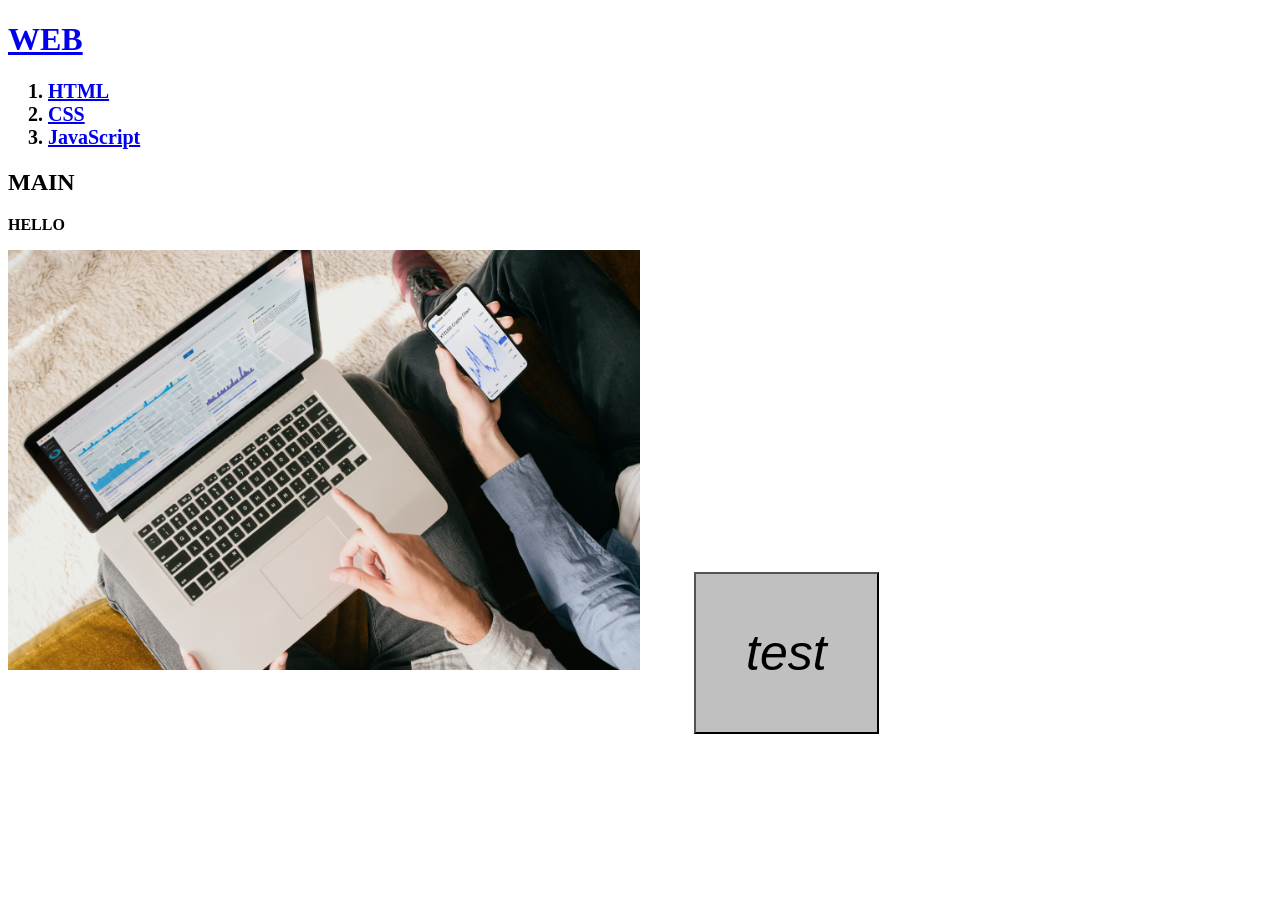
==== index.html @ b3534fd3 "Add files via upload" ====
<!DOCTYPE html>
<html lang="eu">
  <head>
    <meta charset="UTF-8" />
    <meta http-equiv="X-UA-Compatible" content="IE=edge" />
    <meta name="viewport" content="width=device-width, initial-scale=1.0" />
    <title>HTML</title>
  </head>

  <body>
    <h1><a href="index.html">WEB</a></h1>
    <ol style="font-size: 20px">
      <strong>
        <li><a href="1.html">HTML</a></li>
        <li><a href="2.html">CSS</a></li>
        <li><a href="3.html">JavaScript</a></li>
      </strong>
    </ol>
    <h2>MAIN</h2>
    <p>
      <strong>HELLO</strong>
    </p>

    <img src="test.jpg" width="50%" loading="lazy" />

    <style>
      button {
        margin-top: 50px;
        margin-left: 50px;
        background-color: silver;
        font-size: 50px;
        font-style: oblique;
        padding: 50px;
      }
    </style>
    <button>test</button>
  </body>
</html>
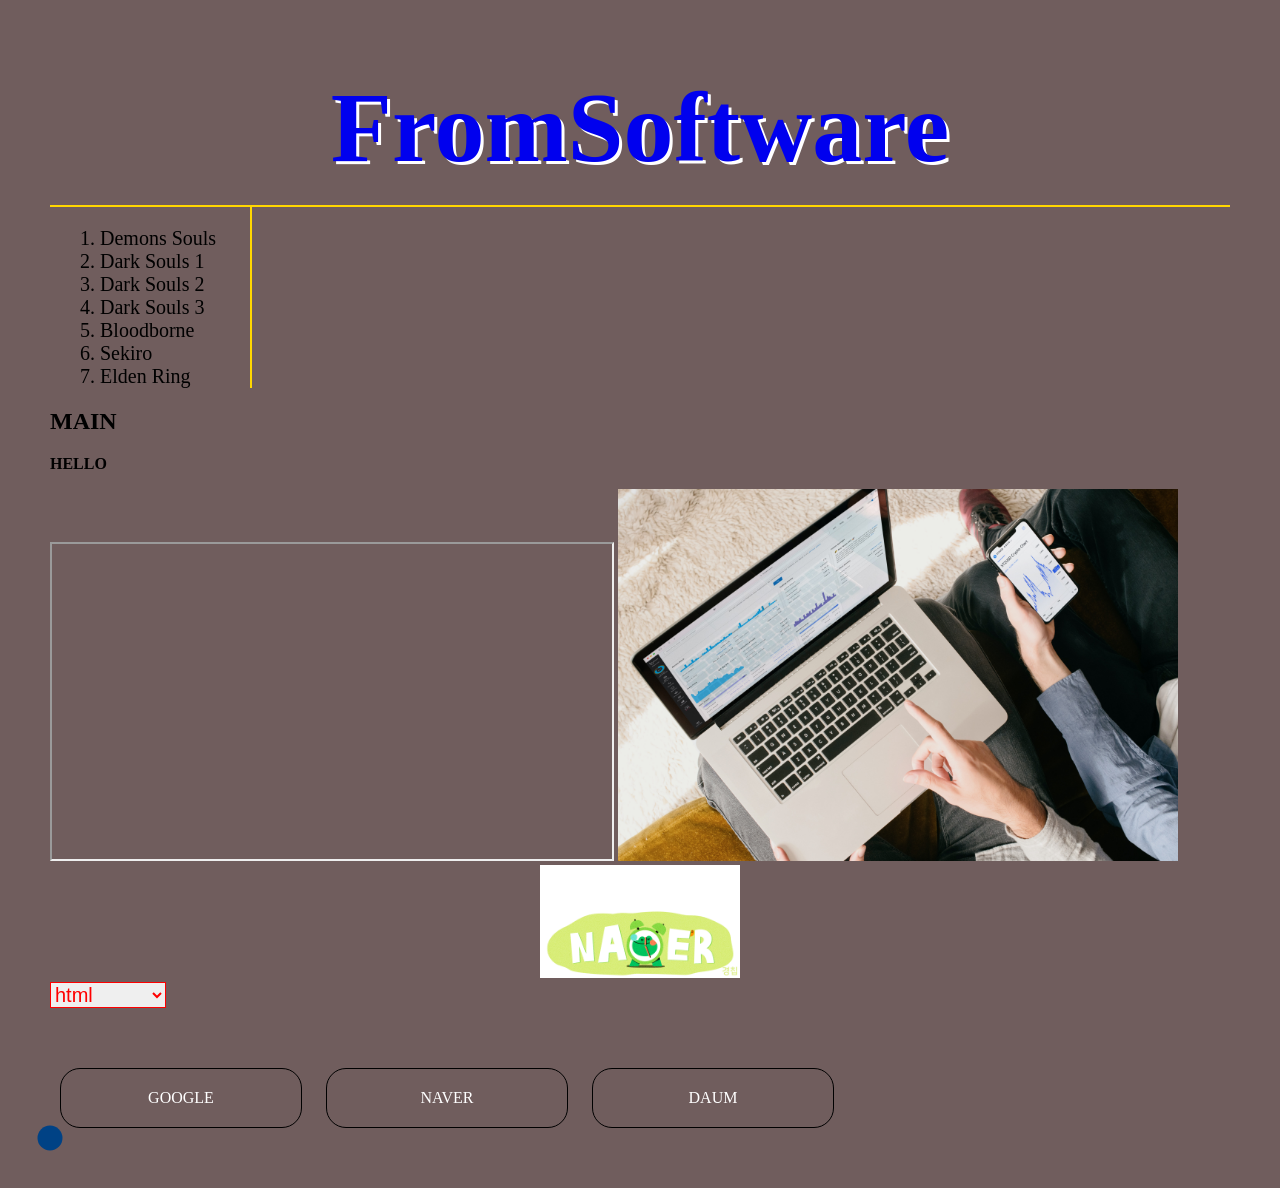
==== commit 9717c762: "Add files via upload" ====
--- a/index.html
+++ b/index.html
@@ -4,35 +4,100 @@
     <meta charset="UTF-8" />
     <meta http-equiv="X-UA-Compatible" content="IE=edge" />
     <meta name="viewport" content="width=device-width, initial-scale=1.0" />
-    <title>HTML</title>
+    <title>FromSoftware</title>
+    <link rel="stylesheet" href="test.css" type="text/css" />
   </head>
+  <style>
+    .tag {
+      color: black;
+    }
+  </style>
+  <body>
+    <h1><a href="index.html" id="headname">FromSoftware</a></h1>
+    <div id="grid">
+      <ol>
+        <li><a href="1.html" class="tag" id="DemonsSouls">Demons Souls</a></li>
+        <li><a href="2.html" class="tag" id="DarkSouls1">Dark Souls 1</a></li>
+        <li><a href="3.html" class="tag" id="Dark Souls2">Dark Souls 2</a></li>
+        <li><a href="4.html" class="tag" id="DarkSouls3">Dark Souls 3</a></li>
+        <li><a href="5.html" class="tag" id="Bloodborne">Bloodborne</a></li>
+        <li><a href="6.html" class="tag" id="Sekiro">Sekiro</a></li>
+        <li><a href="7.html" class="tag" id="EldenRing">Elden Ring</a></li>
+      </ol>
+    </div>
 
-  <body>
-    <h1><a href="index.html">WEB</a></h1>
-    <ol style="font-size: 20px">
-      <strong>
-        <li><a href="1.html">HTML</a></li>
-        <li><a href="2.html">CSS</a></li>
-        <li><a href="3.html">JavaScript</a></li>
-      </strong>
-    </ol>
     <h2>MAIN</h2>
     <p>
       <strong>HELLO</strong>
     </p>
+    <iframe
+      width="560"
+      height="315"
+      src="https://www.youtube.com/embed/W6o2PP_jVIo"
+      title="YouTube video player"
+      allowfullscreen
+    ></iframe>
+    <img src="test.jpg" width="560" loading="lazy" />
+    <a href="index.html" title="naver"
+      ><center><img src="test.gif" width="200" /></center>
+    </a>
+    <select
+      name="test"
+      onchange="window.open(value)"
+      style="
+        font-size: 20px;
+        color: red;
+        border-color: red;
+        display: block;
+        margin-bottom: 50px;
+      "
+    >
+      <option value="1.html">html</option>
+      <option value="2.html">css</option>
+      <option value="3.html">JavaScript</option>
+    </select>
 
-    <img src="test.jpg" width="50%" loading="lazy" />
+    <a href="http://www.naver.com" id="test">GOOGLE</a>
+    <a href="http://www.naver.com" id="test">NAVER</a>
+    <a href="http://www.naver.com" id="test">DAUM</a>
 
     <style>
-      button {
-        margin-top: 50px;
-        margin-left: 50px;
-        background-color: silver;
-        font-size: 50px;
-        font-style: oblique;
-        padding: 50px;
+      #test {
+        color: white;
+        text-decoration: none;
+        border: 1px solid black;
+        width: 200px;
+        margin: 10px;
+        padding: 20px;
+        text-align: center;
+        border-radius: 20px;
+        display: inline-block;
+      }
+      #test:hover {
+        color: red;
+        background-color: gold;
+        transition: 0.5s;
       }
     </style>
-    <button>test</button>
+    <div class="parent">
+      <div class="box"></div>
+    </div>
+    <style>
+      .box {
+        position: absolute;
+        transform: translate(-50%, -50%);
+        background-color: rgb(0, 66, 133);
+        border-radius: 50%;
+        width: 25px;
+        height: 25px;
+        transition: 0.5s;
+      }
+      .box:hover {
+        background-color: rgb(143, 15, 15);
+        border-radius: 0;
+        width: 10%;
+        height: 10%;
+      }
+    </style>
   </body>
 </html>
--- a/test.css
+++ b/test.css
@@ -0,0 +1,42 @@
+a {
+  color: block;
+  text-decoration: none;
+}
+#grid ol {
+  color: block;
+  font-size: 20px;
+  border-right: gold 2px solid;
+  width: 150px;
+  margin: 0px;
+  padding-left: 50px;
+  padding-top: 20px;
+}
+h1 {
+  font-size: 100px;
+  text-align: center;
+  border-bottom: gold 2px solid;
+  margin: 0px;
+  padding: 20px;
+  color: white;
+}
+body {
+  background-color: rgb(112, 93, 93);
+  margin: 50px;
+}
+.tag {
+  color: gray;
+}
+#grid {
+  display: grid;
+  grid-template-columns: 250px 3fr;
+}
+#grid2 {
+  display: grid;
+  grid-template-columns: 1fr 3fr;
+}
+#headname {
+  text-shadow: 3px 3px 0 white;
+}
+#headname:hover {
+  color: red;
+}
